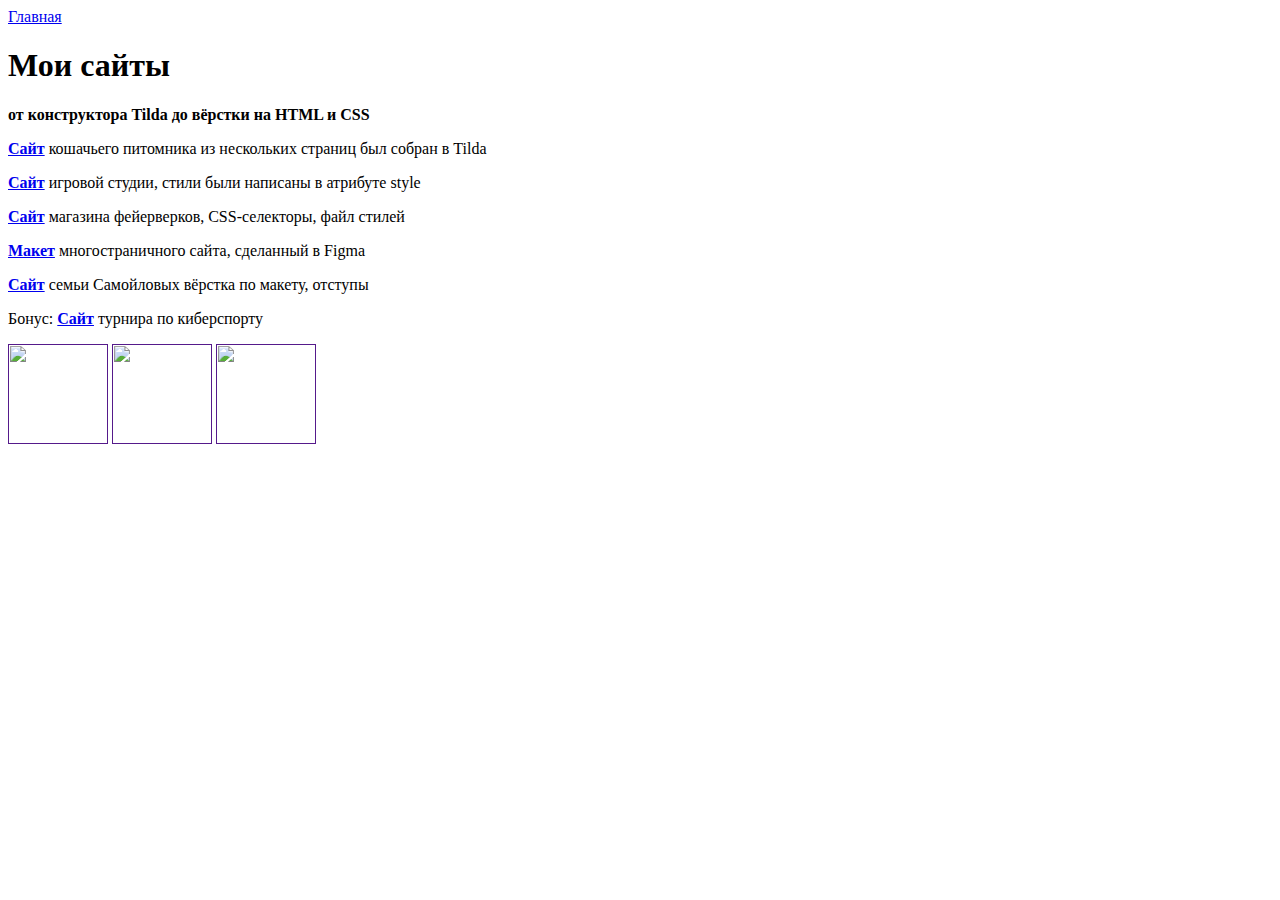
==== mysites.html @ ab172b9f "Create mysites.html" ====
<html>
  <head>
    <title>My Sites</title>
    <link rel="stylesheet" href="style.css"/>
  </head>
  <body>
    <header>
      <a class="link-header" href="index.html">Главная</a>
    </header>
    <main>
      <h1>Мои сайты</h1>
      <p class="text-big"><b>от конструктора Tilda до вёрстки на HTML и CSS</b></p>
      <p><a class="link-text" href="http://cat-home-with-love.tilda.ws/"><b>Сайт</b></a> кошачьего питомника из нескольких страниц был собран в Tilda</p>
        <p><a class="link-text" href="https://kurs-ss-vilboa.github.io/-3-4-/"><b>Сайт</b></a> игровой студии, стили были написаны в атрибуте style</p>
        <p><a class="link-text" href="https://nadvilboa.github.io/4-4-1/"><b>Сайт</b></a> магазина фейерверков, CSS-селекторы, файл стилей</p>
      <p><a class="link-text" href="https://www.figma.com/file/yJ5xvz8KVMHojc2Z0R4Yh1/%D0%BC5%D1%834-%D0%BF%D1%80%D0%BE%D0%B5%D0%BA%D1%82?node-id=0%3A1"><b>Макет</b></a> многостраничного сайта, сделанный в Figma</p>
        <p><a class="link-text" href="https://nadvilboa.github.io/5-4-1/"><b>Сайт</b></a> семьи Самойловых вёрстка по макету, отступы</p>
        <p>Бонус: <a class="link-text" href="https://nadvilboa.github.io/-4-3_bonus/"><b>Сайт</b></a> турнира по киберспорту </a</p>
    </main>
    <footer>
      <a class="social" href=""><img src="https://mars.algoritmika.org/uploads/2021/04/social1_0_1618254571.png" width="100px" height="100px"/></a>
      <a class="social" href=""><img src="https://mars.algoritmika.org/uploads/2021/04/Group%201_0_1618254571.png" width="100px" height="100px"/></a>
      <a class="social" href=""><img src="https://mars.algoritmika.org/uploads/2021/04/social3_0_1618254571.png" width="100px" height="100px"/></a>
    </footer>
  </body>
</html>
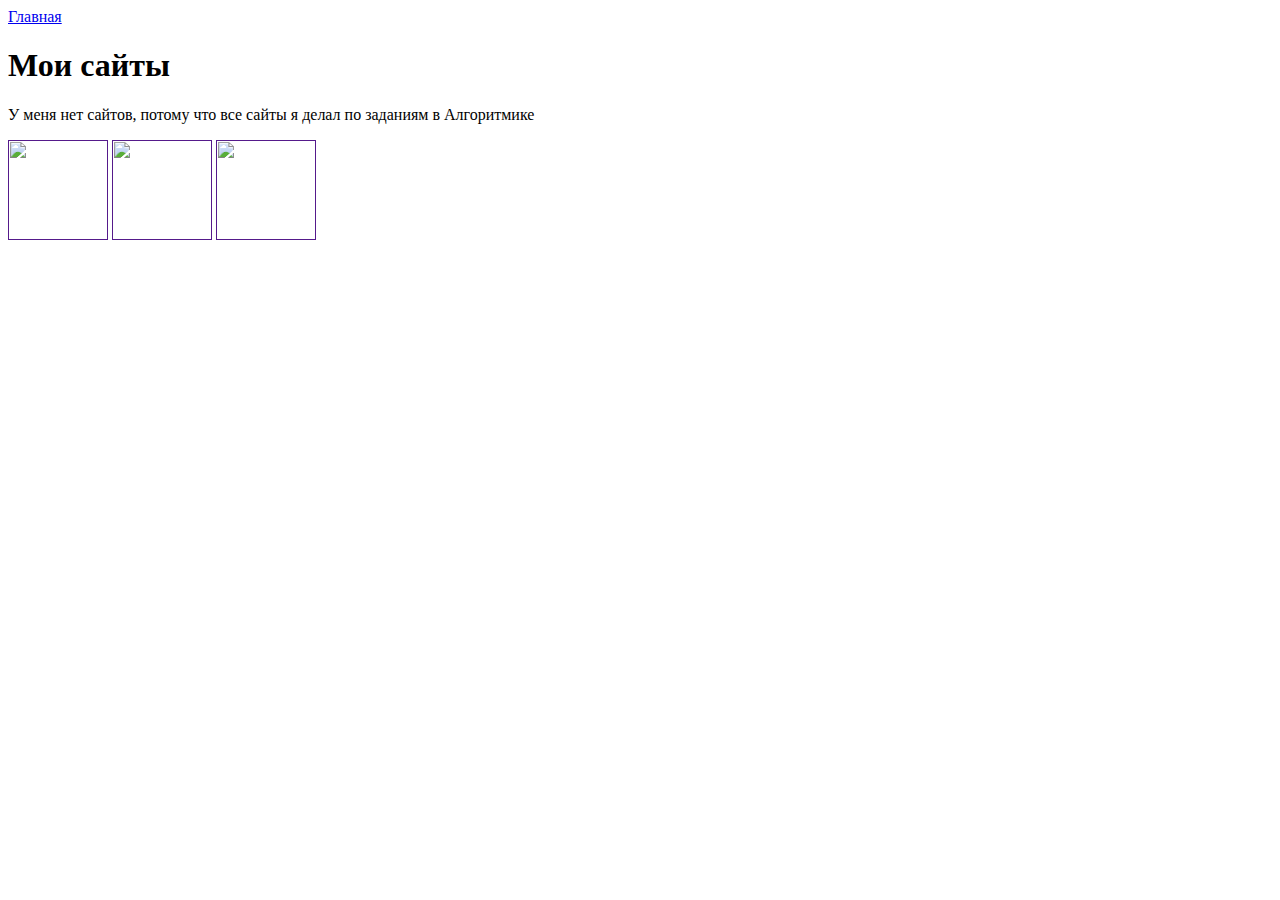
==== commit 1b9aeaec: "Update mysites.html" ====
--- a/mysites.html
+++ b/mysites.html
@@ -1,7 +1,7 @@
 <html>
   <head>
     <title>My Sites</title>
-    <link rel="stylesheet" href="style.css"/>
+    <link rel="stylesheet" href="mysites.css"/>
   </head>
   <body>
     <header>
@@ -9,13 +9,7 @@
     </header>
     <main>
       <h1>Мои сайты</h1>
-      <p class="text-big"><b>от конструктора Tilda до вёрстки на HTML и CSS</b></p>
-      <p><a class="link-text" href="http://cat-home-with-love.tilda.ws/"><b>Сайт</b></a> кошачьего питомника из нескольких страниц был собран в Tilda</p>
-        <p><a class="link-text" href="https://kurs-ss-vilboa.github.io/-3-4-/"><b>Сайт</b></a> игровой студии, стили были написаны в атрибуте style</p>
-        <p><a class="link-text" href="https://nadvilboa.github.io/4-4-1/"><b>Сайт</b></a> магазина фейерверков, CSS-селекторы, файл стилей</p>
-      <p><a class="link-text" href="https://www.figma.com/file/yJ5xvz8KVMHojc2Z0R4Yh1/%D0%BC5%D1%834-%D0%BF%D1%80%D0%BE%D0%B5%D0%BA%D1%82?node-id=0%3A1"><b>Макет</b></a> многостраничного сайта, сделанный в Figma</p>
-        <p><a class="link-text" href="https://nadvilboa.github.io/5-4-1/"><b>Сайт</b></a> семьи Самойловых вёрстка по макету, отступы</p>
-        <p>Бонус: <a class="link-text" href="https://nadvilboa.github.io/-4-3_bonus/"><b>Сайт</b></a> турнира по киберспорту </a</p>
+      <p>У меня нет сайтов, потому что все сайты я делал по заданиям в Алгоритмике</p>
     </main>
     <footer>
       <a class="social" href=""><img src="https://mars.algoritmika.org/uploads/2021/04/social1_0_1618254571.png" width="100px" height="100px"/></a>
